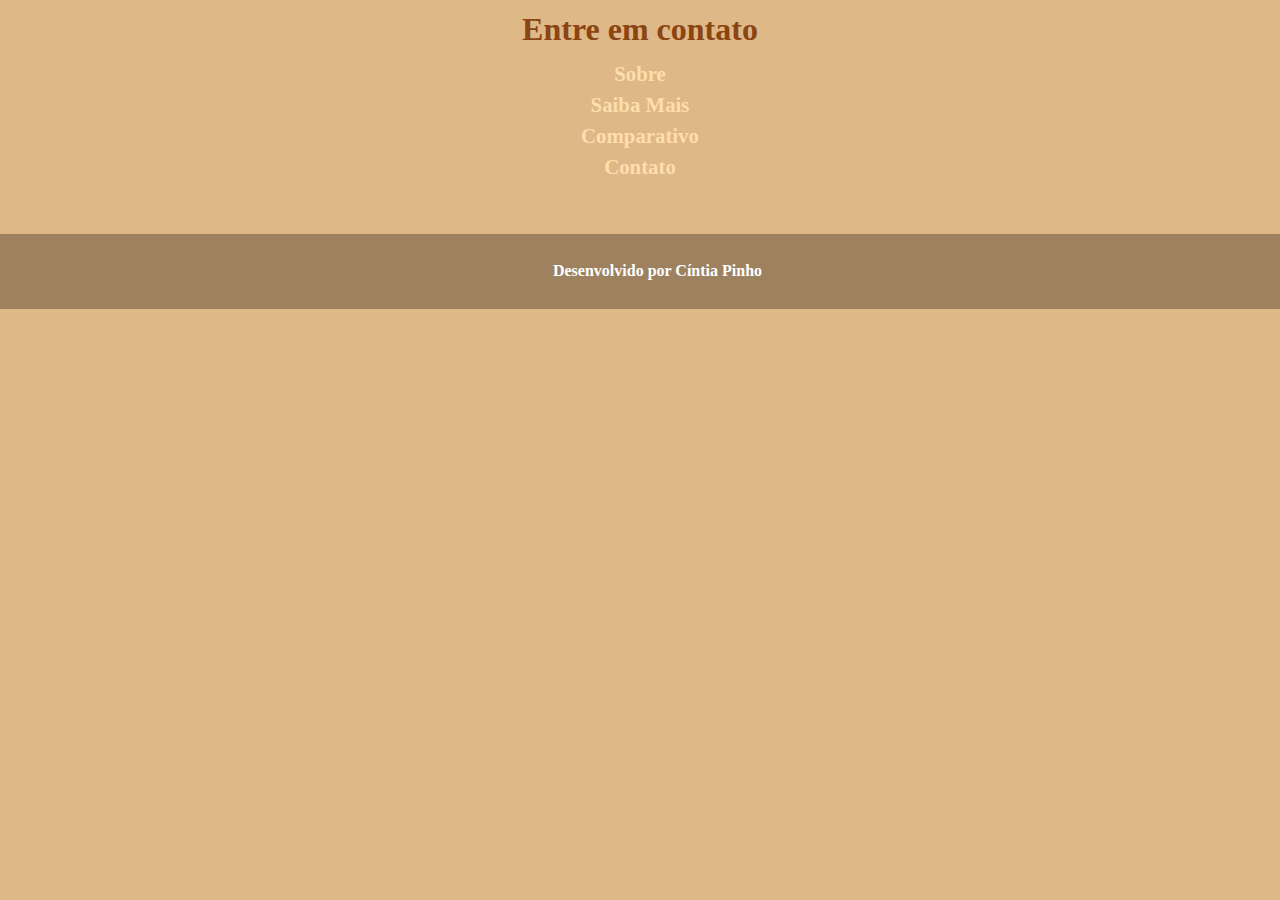
==== contato.html @ 70b2240d "novas paginas" ====
<!DOCTYPE html>
<html lang="en">
<head>
    <meta charset="UTF-8">
    <meta http-equiv="X-UA-Compatible" content="IE=edge">
    <meta name="viewport" content="width=device-width, initial-scale=1.0">
    <link rel="stylesheet" href="css/reset.css">
    <link rel="stylesheet" href="css/estilo.css">
    <title>Contato</title>
</head>
<body>
    <header>
        <div class="logo"> 
            <h1>Entre em contato</h1>
        </div>
        <nav class="itens_menu">
            <ul>                
                <li><a href="index.html#sobre">Sobre</a></li>
                <li><a href="index.html#veja_mais">Saiba Mais</a></li>
                <li><a href="tabela.html">Comparativo</a></li>
                <li><a href="contato.html">Contato</a></li>
            </ul>
        </nav> 
    </header>
    <div class="container">
        <section>

        </section>
        <section>

        </section>
    </div>
    <footer>
        <p class="center">Desenvolvido por Cíntia Pinho</p>
    </footer>
    
</body>
</html>
---- css/estilo.css ----
html{
    scroll-behavior: smooth;
}

.menu{
    background-color: rgba(9, 7, 6, 0.3);       
    padding: 2%;
}

.itens_menu{
    text-align: center;
    line-height: 1.5;
}

.itens_menu a:link, .itens_menu a:visited{

    color: #FFDEAD;
    font-weight: bolder;
    font-size: 1.3em;
    text-decoration: none;
}

.itens_menu a:hover{
    padding: 0.8%;
    background-color: rgba(9, 7, 6, 0.3);
}

.itens_menu a:active {
    color: black;
}

#veja_mais a:link, #veja_mais a:visited{

    color: #2F4F4F;
    font-size: 1.2em;
    
}
#veja_mais a:hover{
    color: #FFDEAD ;
}

body{
    background-color: #DEB887;
}

figure{

    text-align: center;
    

}

h1{
    color: #8B4513;
    font-size: 2em;
    padding-top: 1%;
    padding-bottom: 1%;
    font-weight: bold;
}

.img_topo{
    width: 100%;
    
}

.img_corpo{
    width: 40%;
    margin-top: 1%;
    margin-bottom: 1%;
}

.container{
    width: 80%;
    margin: auto;
}

.img_direito{
    float: right;
    width: 40%;
    padding-left: 1%;
}

.img_esquerdo{
    float: left;
    width: 40%;
    height: 37%;
    padding-right: 1%;
}

h1{
    text-align: center;
}

p{

font-size: 1.3em;
text-align: justify;
text-indent:35px;
line-height: 1.5;
}

.parag_letras > p{
    font-size: 1em;
    text-align: center;

}

.botao {
    width: 130px;
    height: 20px;
    background-color:  rgba(9, 7, 6, 0.3);
    padding: 1%;
    margin: auto;  
    margin-bottom: 2%; 
    margin-top: 2%;
    
}

.botao a:link, .botao a:visited {
    color:	#2F4F4F;
    text-decoration:none;
    font-weight: bolder;


}

.botao a:hover{
    color: black;
    font-weight: bold;

}

.botao:hover {  
    background-color: #FFDEAD;
    color: black;
    
}
footer{
    background-color: rgba(9, 7, 6, 0.3);
    padding-top: 2%;
    padding-bottom: 2%;
    margin-top: 4%;
}
footer p{    
    color: #fff;
    font-weight: bold;
    font-size: 1em;
}
.center{
    text-align: center;    
}
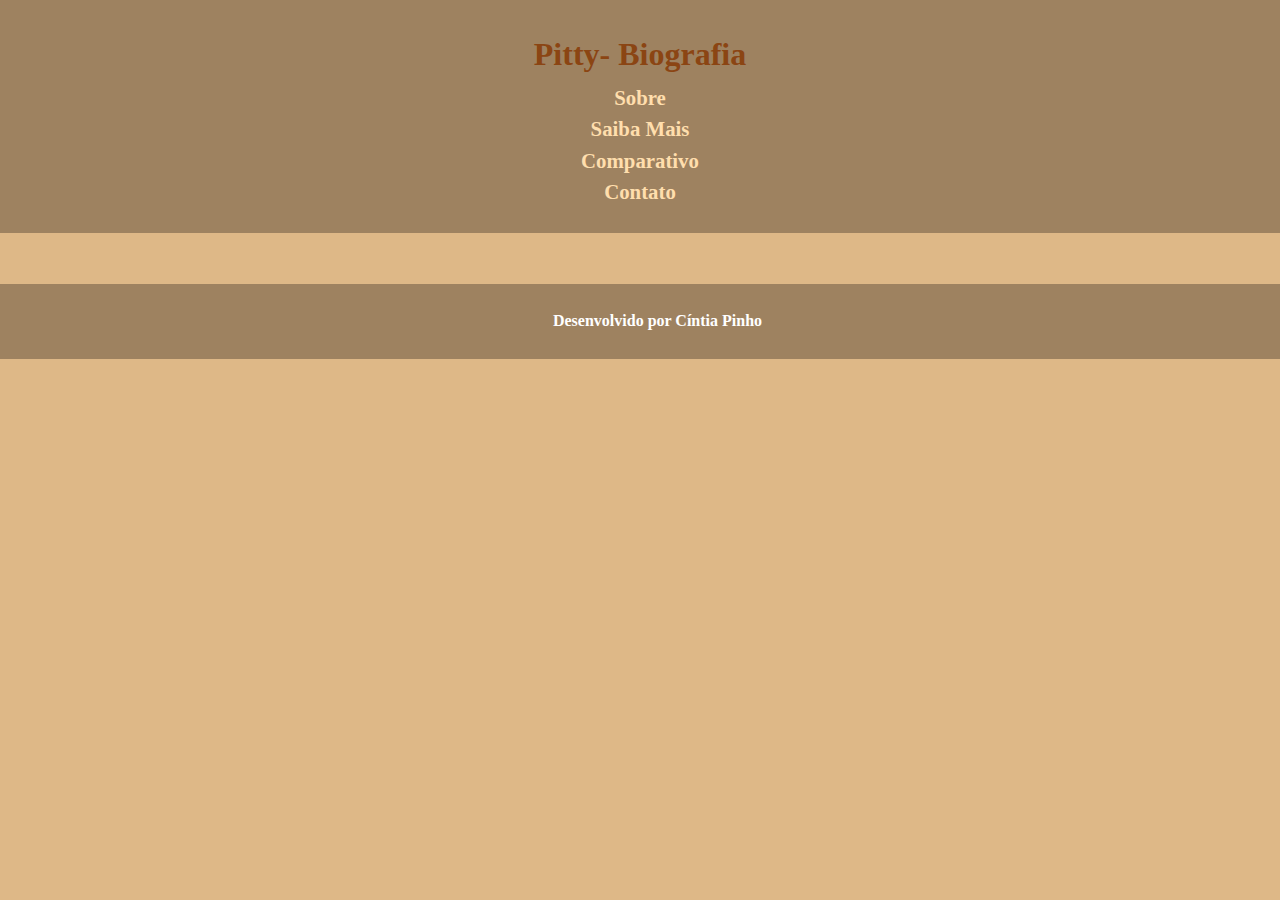
==== commit 345ca9a1: "atualizacao div" ====
--- a/contato.html
+++ b/contato.html
@@ -10,17 +10,19 @@
 </head>
 <body>
     <header>
-        <div class="logo"> 
-            <h1>Entre em contato</h1>
-        </div>
-        <nav class="itens_menu">
-            <ul>                
-                <li><a href="index.html#sobre">Sobre</a></li>
-                <li><a href="index.html#veja_mais">Saiba Mais</a></li>
-                <li><a href="tabela.html">Comparativo</a></li>
-                <li><a href="contato.html">Contato</a></li>
-            </ul>
-        </nav> 
+        <div class="menu">
+            <div class="logo"> 
+                <h1>Pitty- Biografia</h1>
+            </div>
+            <nav class="itens_menu">
+                <ul>                
+                    <li><a href="index.html#sobre">Sobre</a></li>
+                    <li><a href="index.html#veja_mais">Saiba Mais</a></li>
+                    <li><a href="tabela.html">Comparativo</a></li>
+                    <li><a href="contato.html">Contato</a></li>
+                </ul>
+            </nav>    
+        </div> 
     </header>
     <div class="container">
         <section>
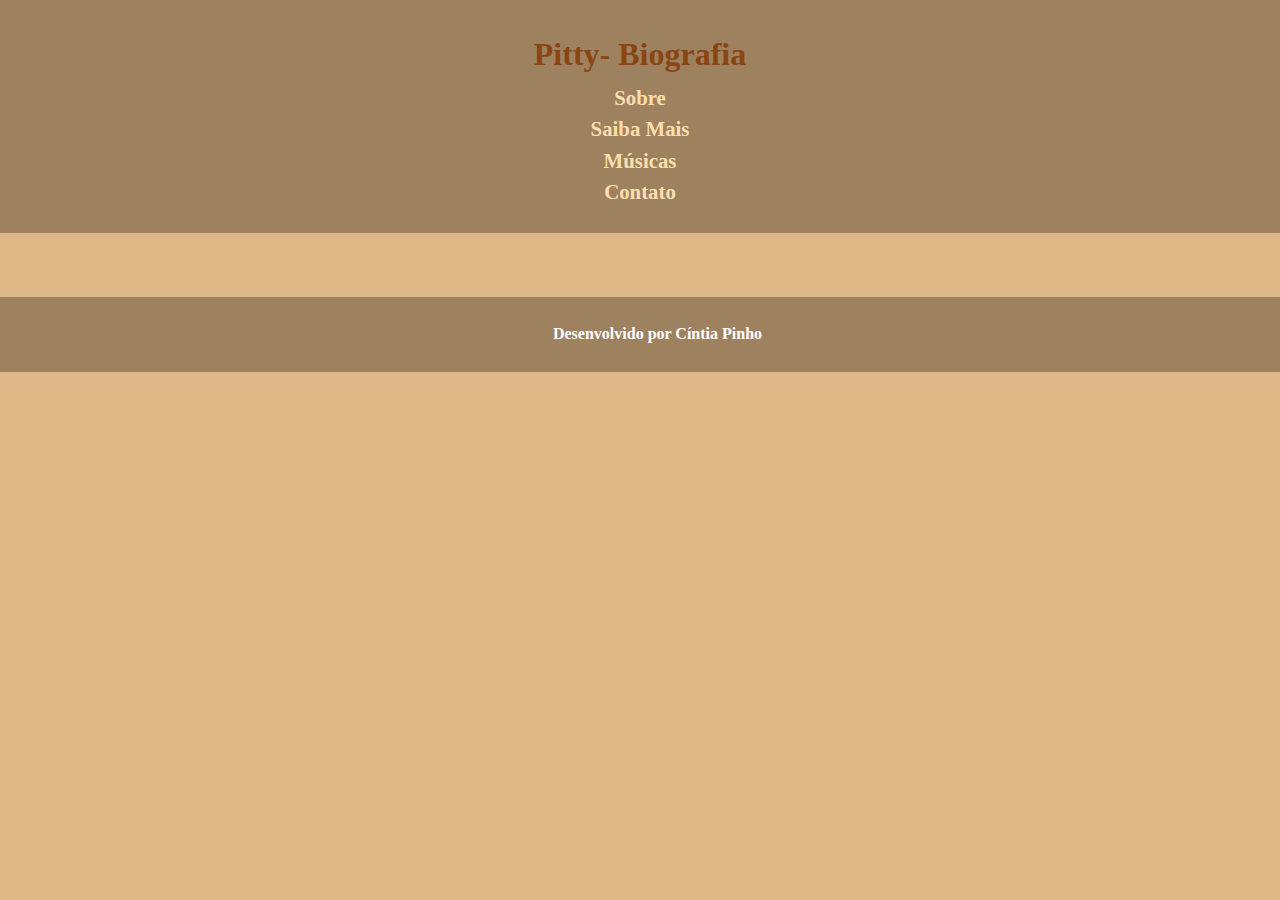
==== commit 3c121c21: "tabela" ====
--- a/contato.html
+++ b/contato.html
@@ -18,7 +18,7 @@
                 <ul>                
                     <li><a href="index.html#sobre">Sobre</a></li>
                     <li><a href="index.html#veja_mais">Saiba Mais</a></li>
-                    <li><a href="tabela.html">Comparativo</a></li>
+                    <li><a href="tabela.html">Músicas</a></li>
                     <li><a href="contato.html">Contato</a></li>
                 </ul>
             </nav>    
--- a/css/estilo.css
+++ b/css/estilo.css
@@ -140,7 +140,7 @@
     background-color: rgba(9, 7, 6, 0.3);
     padding-top: 2%;
     padding-bottom: 2%;
-    margin-top: 4%;
+    margin-top: 5%;
 }
 footer p{    
     color: #fff;
@@ -151,6 +151,18 @@
     text-align: center;    
 }
 
+table{
+    border-collapse: collapse;
+    width: 100%;
+}
+
+td, th {
+    border: 10px ridge #8B4513; 
+    padding-top: 1% ;   
+    padding-bottom: 1%;
+
+}
 
 
 
+
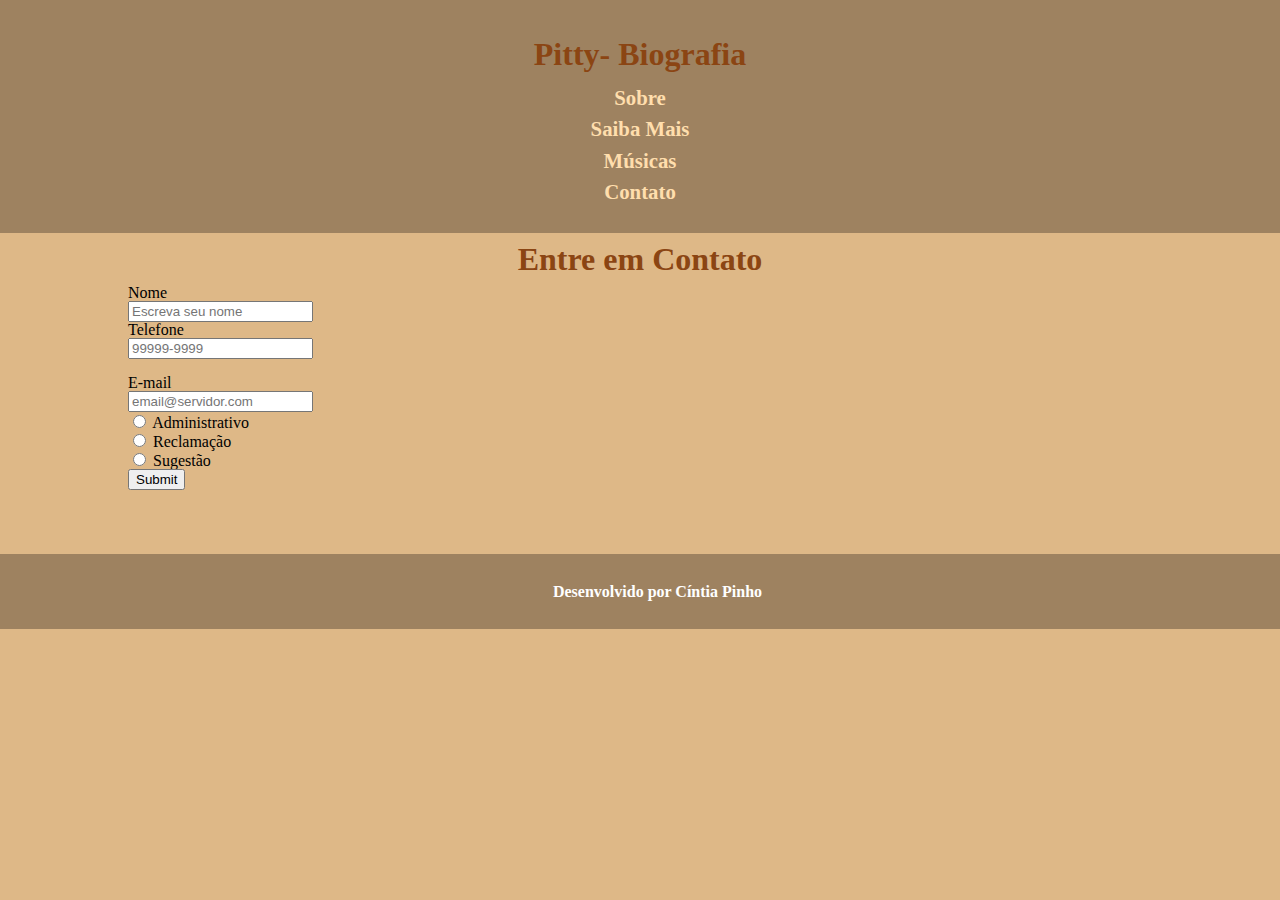
==== commit 76753386: "Add files via upload" ====
--- a/contato.html
+++ b/contato.html
@@ -1,40 +1,62 @@
-<!DOCTYPE html>
-<html lang="en">
-<head>
-    <meta charset="UTF-8">
-    <meta http-equiv="X-UA-Compatible" content="IE=edge">
-    <meta name="viewport" content="width=device-width, initial-scale=1.0">
-    <link rel="stylesheet" href="css/reset.css">
-    <link rel="stylesheet" href="css/estilo.css">
-    <title>Contato</title>
-</head>
-<body>
-    <header>
-        <div class="menu">
-            <div class="logo"> 
-                <h1>Pitty- Biografia</h1>
-            </div>
-            <nav class="itens_menu">
-                <ul>                
-                    <li><a href="index.html#sobre">Sobre</a></li>
-                    <li><a href="index.html#veja_mais">Saiba Mais</a></li>
-                    <li><a href="tabela.html">Músicas</a></li>
-                    <li><a href="contato.html">Contato</a></li>
-                </ul>
-            </nav>    
-        </div> 
-    </header>
-    <div class="container">
-        <section>
-
-        </section>
-        <section>
-
-        </section>
-    </div>
-    <footer>
-        <p class="center">Desenvolvido por Cíntia Pinho</p>
-    </footer>
-    
-</body>
+<!DOCTYPE html>
+<html lang="en">
+<head>
+    <meta charset="UTF-8">
+    <meta http-equiv="X-UA-Compatible" content="IE=edge">
+    <meta name="viewport" content="width=device-width, initial-scale=1.0">
+    <link rel="stylesheet" href="css/reset.css">
+    <link rel="stylesheet" href="css/estilo.css">
+    <link rel="shortcut icon" href="img/favicon.ico" type="image/x-icon">  
+    <title>Contato</title>
+</head>
+<body>
+    <header>
+        <div class="menu">
+            <div class="logo"> 
+                <h1>Pitty- Biografia</h1>
+            </div>
+            <nav class="itens_menu">
+                <ul>                
+                    <li><a href="index.html#sobre">Sobre</a></li>
+                    <li><a href="index.html#veja_mais">Saiba Mais</a></li>
+                    <li><a href="tabela.html">Músicas</a></li>
+                    <li><a href="contato.html">Contato</a></li>
+                </ul>
+            </nav>    
+        </div> 
+    </header>
+    <div class="container">
+        <section>
+            <h1>Entre em Contato</h1>
+            <div class="formulario">
+                <form action="">
+                    <label for="nnome">Nome</label><br>
+                    <input type="text" placeholder="Escreva seu nome"><br>
+                    <label for="tel">Telefone</label><br>
+                    <input type="tel"  placeholder="99999-9999"><br><br>
+                    <label for="email">E-mail</label><br>
+                    <input type="email"  placeholder="email@servidor.com"><br>   
+                    
+                    <input type="radio" id="adm" name="adm" value="1">
+                    <label for="adm">Administrativo</label><br> 
+                     
+                    <input type="radio" id="rec" name="rec" value="2">
+                    <label for="rec">Reclamação</label><br>
+                    
+                    <input type="radio" id="sug" name="sug" value="3">
+                    <label for="sug">Sugestão</label><br>                  
+                    
+                    
+
+                    <input type="submit" value="Submit">
+
+                </form>
+            </div>
+        </section>
+    </div>
+    <footer>
+        <p class="center">Desenvolvido por Cíntia Pinho</p>
+    </footer>
+    
+</body>
 </html>--- a/css/estilo.css
+++ b/css/estilo.css
@@ -1,168 +1,197 @@
-
-html{
-    scroll-behavior: smooth;
-}
-
-.menu{
-    background-color: rgba(9, 7, 6, 0.3);       
-    padding: 2%;
-}
-
-.itens_menu{
-    text-align: center;
-    line-height: 1.5;
-}
-
-.itens_menu a:link, .itens_menu a:visited{
-
-    color: #FFDEAD;
-    font-weight: bolder;
-    font-size: 1.3em;
-    text-decoration: none;
-}
-
-.itens_menu a:hover{
-    padding: 0.8%;
-    background-color: rgba(9, 7, 6, 0.3);
-}
-
-.itens_menu a:active {
-    color: black;
-}
-
-#veja_mais a:link, #veja_mais a:visited{
-
-    color: #2F4F4F;
-    font-size: 1.2em;
-    
-}
-#veja_mais a:hover{
-    color: #FFDEAD ;
-}
-
-body{
-    background-color: #DEB887;
-}
-
-figure{
-
-    text-align: center;
-    
-
-}
-
-h1{
-    color: #8B4513;
-    font-size: 2em;
-    padding-top: 1%;
-    padding-bottom: 1%;
-    font-weight: bold;
-}
-
-.img_topo{
-    width: 100%;
-    
-}
-
-.img_corpo{
-    width: 40%;
-    margin-top: 1%;
-    margin-bottom: 1%;
-}
-
-.container{
-    width: 80%;
-    margin: auto;
-}
-
-.img_direito{
-    float: right;
-    width: 40%;
-    padding-left: 1%;
-}
-
-.img_esquerdo{
-    float: left;
-    width: 40%;
-    height: 37%;
-    padding-right: 1%;
-}
-
-h1{
-    text-align: center;
-}
-
-p{
-
-font-size: 1.3em;
-text-align: justify;
-text-indent:35px;
-line-height: 1.5;
-}
-
-.parag_letras > p{
-    font-size: 1em;
-    text-align: center;
-
-}
-
-.botao {
-    width: 130px;
-    height: 20px;
-    background-color:  rgba(9, 7, 6, 0.3);
-    padding: 1%;
-    margin: auto;  
-    margin-bottom: 2%; 
-    margin-top: 2%;
-    
-}
-
-.botao a:link, .botao a:visited {
-    color:	#2F4F4F;
-    text-decoration:none;
-    font-weight: bolder;
-
-
-}
-
-.botao a:hover{
-    color: black;
-    font-weight: bold;
-
-}
-
-.botao:hover {  
-    background-color: #FFDEAD;
-    color: black;
-    
-}
-footer{
-    background-color: rgba(9, 7, 6, 0.3);
-    padding-top: 2%;
-    padding-bottom: 2%;
-    margin-top: 5%;
-}
-footer p{    
-    color: #fff;
-    font-weight: bold;
-    font-size: 1em;
-}
-.center{
-    text-align: center;    
-}
-
-table{
-    border-collapse: collapse;
-    width: 100%;
-}
-
-td, th {
-    border: 10px ridge #8B4513; 
-    padding-top: 1% ;   
-    padding-bottom: 1%;
-
-}
-
-
-
-
+
+html{
+    scroll-behavior: smooth;
+}
+
+
+
+.menu{
+    background-color: rgba(9, 7, 6, 0.3);       
+    padding: 2%;
+}
+
+.itens_menu{
+    text-align: center;
+    line-height: 1.5;
+}
+
+.itens_menu a:link, .itens_menu a:visited{
+
+    color: #FFDEAD;
+    font-weight: bolder;
+    font-size: 1.3em;
+    text-decoration: none;
+}
+
+.itens_menu a:hover{
+    padding: 0.8%;
+    background-color: rgba(9, 7, 6, 0.3);
+}
+
+.itens_menu a:active {
+    color: black;
+}
+
+#veja_mais a:link, #veja_mais a:visited{
+
+    color: #2F4F4F;
+    font-size: 1.2em;
+    
+}
+#veja_mais a:hover{
+    color: #FFDEAD ;
+}
+
+body{
+    background-color: #DEB887;
+}
+
+figure{
+
+    text-align: center;
+    
+
+}
+
+h1{
+    color: #8B4513;
+    font-size: 2em;
+    padding-top: 1%;
+    padding-bottom: 1%;
+    font-weight: bold;
+    font-family: 'Edu NSW ACT Foundation', cursive;
+}
+
+.img_topo{
+    width: 100%;
+    
+}
+
+.img_corpo{
+    width: 40%;
+    margin-top: 1%;
+    margin-bottom: 1%;
+}
+
+.container{
+    width: 80%;
+    margin: auto;
+}
+
+.img_direito{
+    float: right;
+    width: 40%;
+    padding-left: 1%;
+}
+
+.img_esquerdo{
+    float: left;
+    width: 40%;
+    height: 37%;
+    padding-right: 1%;
+}
+
+h1{
+    text-align: center;
+}
+
+p{
+
+font-size: 1.3em;
+text-align: justify;
+text-indent:35px;
+line-height: 1.5;
+font-family: 'Caveat', cursive;
+}
+
+.parag_letras > p{
+    font-size: 1em;
+    text-align: center;
+
+}
+
+.botao {
+    width: 130px;
+    height: 20px;
+    background-color:  rgba(9, 7, 6, 0.3);
+    padding: 1%;
+    margin: auto;  
+    margin-bottom: 2%; 
+    margin-top: 2%;
+    
+}
+
+.botao a:link, .botao a:visited {
+    color:	#2F4F4F;
+    text-decoration:none;
+    font-weight: bolder;
+
+
+}
+
+.botao a:hover{
+    color: black;
+    font-weight: bold;
+
+}
+
+.botao:hover {  
+    background-color: #FFDEAD;
+    color: black;
+    
+}
+footer{
+    background-color: rgba(9, 7, 6, 0.3);
+    padding-top: 2%;
+    padding-bottom: 2%;
+    margin-top: 5%;
+}
+footer p{    
+    color: #fff;
+    font-weight: bold;
+    font-size: 1em;
+}
+.center{
+    text-align: center;    
+}
+
+table{
+    border-collapse: collapse;
+    width: 100%;
+}
+
+th{
+    font-size: 1.5em;
+    color: #8B4513; 
+    font-weight: bold;
+
+}
+
+td, th {
+    border: 3px dashed #8B4513; 
+    padding-top: 1% ;   
+    padding-bottom: 1%;
+    text-align: center;
+
+}
+
+td:first-child { 
+    width: 30%;  
+}
+td:first-child + td {  
+    width: 70%; 
+}
+
+audio{
+    width: 60%;
+    
+}
+
+audio::-webkit-media-controls-play-button,
+audio::-webkit-media-controls-panel {
+  background-color: #8B4513;  
+}
+
+
+
+
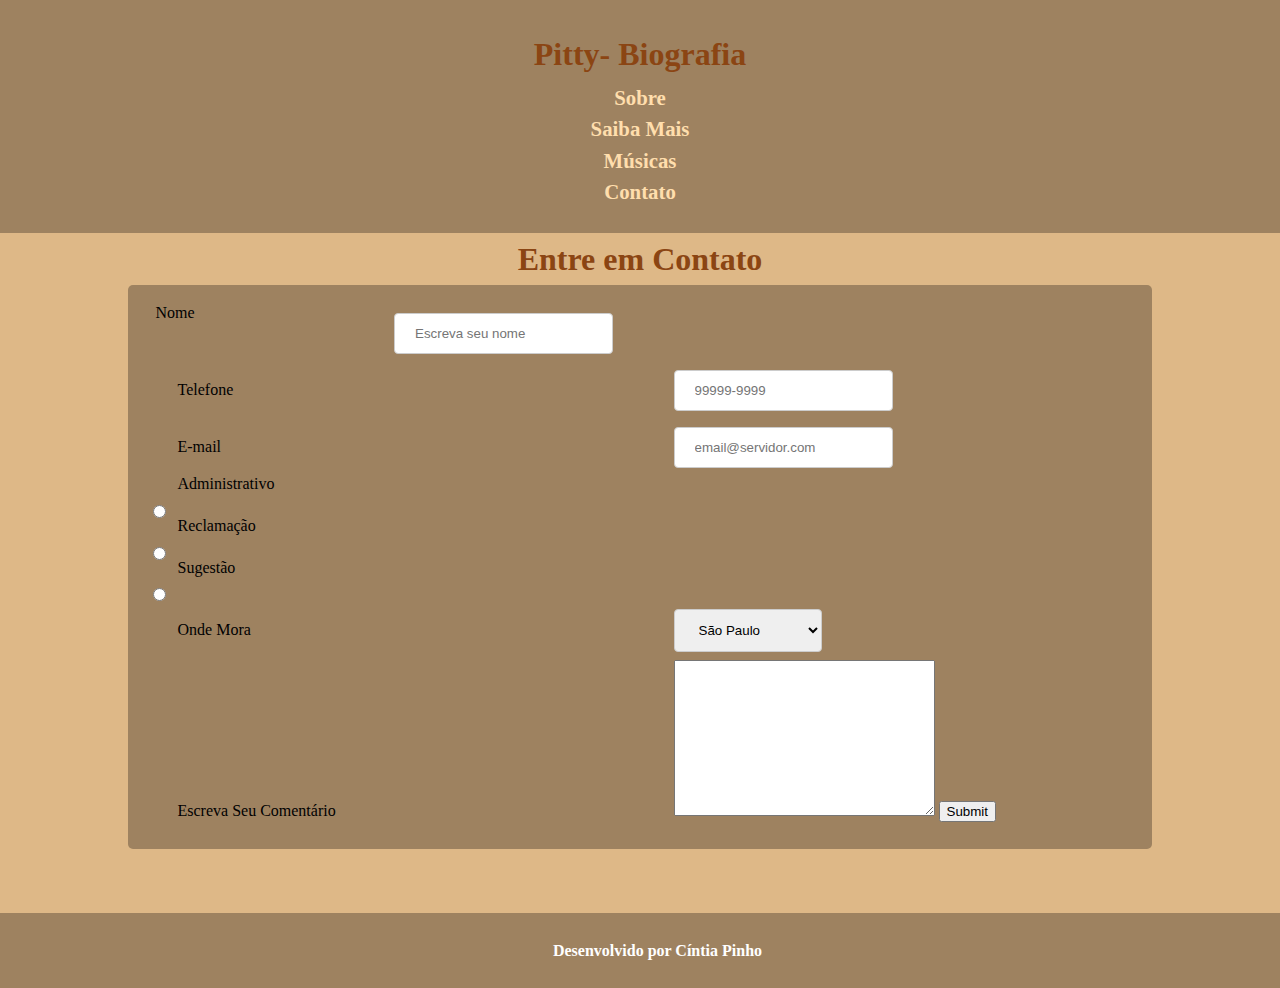
==== commit 6e216c00: "responsividade form" ====
--- a/contato.html
+++ b/contato.html
@@ -29,28 +29,49 @@
         <section>
             <h1>Entre em Contato</h1>
             <div class="formulario">
-                <form action="">
-                    <label for="nnome">Nome</label><br>
-                    <input type="text" placeholder="Escreva seu nome"><br>
-                    <label for="tel">Telefone</label><br>
-                    <input type="tel"  placeholder="99999-9999"><br><br>
-                    <label for="email">E-mail</label><br>
-                    <input type="email"  placeholder="email@servidor.com"><br>   
-                    
-                    <input type="radio" id="adm" name="adm" value="1">
-                    <label for="adm">Administrativo</label><br> 
-                     
-                    <input type="radio" id="rec" name="rec" value="2">
-                    <label for="rec">Reclamação</label><br>
-                    
-                    <input type="radio" id="sug" name="sug" value="3">
-                    <label for="sug">Sugestão</label><br>                  
-                    
-                    
+                <div class="form">
+                    <form action="">
+                        <div class= "row">
+                            <div class="col-25">
+                                <label for="nnome">Nome</label>
+                            </div>
+                            <div class="col-75">
+                                <input type="text" placeholder="Escreva seu nome">
+                            </div>
+                        </div>
+                        <label for="tel">Telefone</label>
+                        <input type="tel"  placeholder="99999-9999">
+                        <label for="email">E-mail</label>
+                        <input type="email"  placeholder="email@servidor.com">
+                        
+                        <label for="adm">Administrativo</label>
+                        <input type="radio" id="adm" name="adm" value="1">
+                        
+                        <label for="rec">Reclamação</label>
+                        <input type="radio" id="rec" name="rec" value="2">
+                        
+                        <label for="sug">Sugestão</label>  
+                        <input type="radio" id="sug" name="sug" value="3">
+                         
+                        
+                        <label for="est">Onde Mora</label>
+                        <select id="#" name="#">
+                                <option value="sp">São Paulo</option>
+                                <option value="ba">Bahia</option>
+                                <option value="rj">Rio de Janeiro</option>
+                                <option value="es">Espirito Santo</option>
+                                <option value="ce">Ceará</option>
+                        </select>
+                        <label for="come">Escreva Seu Comentário</label>
+                        <textarea name="message" rows="10" cols="30">
+                            
+                        </textarea>              
+                        
 
-                    <input type="submit" value="Submit">
+                        <input type="submit" value="Submit">
 
-                </form>
+                    </form>
+                </div>
             </div>
         </section>
     </div>
--- a/css/estilo.css
+++ b/css/estilo.css
@@ -192,6 +192,46 @@
   background-color: #8B4513;  
 }
 
-
-
-
+form{
+    box-sizing: border-box;
+}
+
+input[type=text], select, input[type=tel], input[type=email] {
+    padding: 12px 20px;
+    margin: 8px 0;
+    border: 1px solid #ccc;
+    border-radius: 4px;
+    
+  }
+
+label{
+    width: 50%;
+    display: inline-block;
+    margin-left: 3%;
+    margin-bottom: 1%;
+}
+
+input[type=radio]{
+    display: block;
+}
+
+.form{
+    background-color:rgba(9, 7, 6, 0.3) ;
+    border-radius: 5px;
+    padding: 20px;
+}
+
+.col-25{
+    width: 25%;
+    float: left;
+}
+
+.col-75{
+    width: 75%;
+    float: left;
+}
+
+
+
+
+
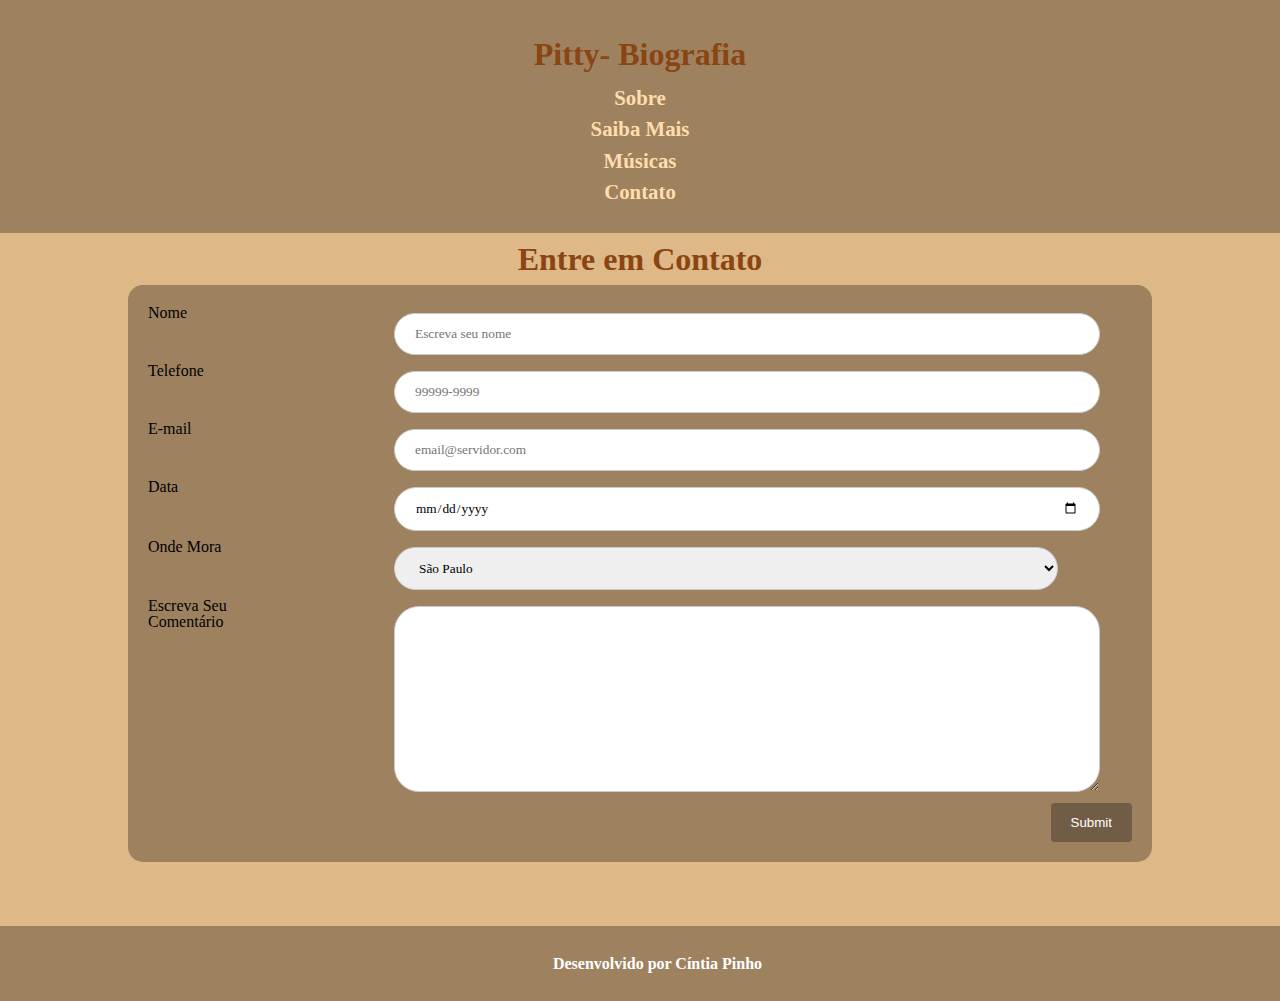
==== commit 91999d67: "Add files via upload" ====
--- a/contato.html
+++ b/contato.html
@@ -39,37 +39,57 @@
                                 <input type="text" placeholder="Escreva seu nome">
                             </div>
                         </div>
-                        <label for="tel">Telefone</label>
-                        <input type="tel"  placeholder="99999-9999">
-                        <label for="email">E-mail</label>
-                        <input type="email"  placeholder="email@servidor.com">
-                        
-                        <label for="adm">Administrativo</label>
-                        <input type="radio" id="adm" name="adm" value="1">
-                        
-                        <label for="rec">Reclamação</label>
-                        <input type="radio" id="rec" name="rec" value="2">
-                        
-                        <label for="sug">Sugestão</label>  
-                        <input type="radio" id="sug" name="sug" value="3">
-                         
-                        
-                        <label for="est">Onde Mora</label>
-                        <select id="#" name="#">
-                                <option value="sp">São Paulo</option>
-                                <option value="ba">Bahia</option>
-                                <option value="rj">Rio de Janeiro</option>
-                                <option value="es">Espirito Santo</option>
-                                <option value="ce">Ceará</option>
-                        </select>
-                        <label for="come">Escreva Seu Comentário</label>
-                        <textarea name="message" rows="10" cols="30">
-                            
-                        </textarea>              
-                        
-
-                        <input type="submit" value="Submit">
-
+                        <div class="row">
+                            <div class="col-25">
+                                <label for="tel">Telefone</label> 
+                            </div>
+                            <div class="col-75">
+                                <input type="tel"  placeholder="99999-9999">
+                            </div>
+                        </div>
+                        <div class="row">
+                            <div class="col-25">
+                                <label for="email">E-mail</label> 
+                            </div>
+                            <div class="col-75">
+                                <input type="email"  placeholder="email@servidor.com">
+                            </div>
+                        </div>
+                        <div class="row">
+                            <div class="col-25">
+                                <label for="#">Data</label>
+                            </div>
+                            <div class="col-75">
+                                <input type="date" name="#" id="#"> 
+                            </div>
+                        </div>
+                        <div class="row">
+                            <div class="col-25">
+                                <label for="est">Onde Mora</label>
+                            </div>
+                            <div class="col-75">
+                                <select id="#" name="#">
+                                    <option value="sp">São Paulo</option>
+                                    <option value="ba">Bahia</option>
+                                    <option value="rj">Rio de Janeiro</option>
+                                    <option value="es">Espirito Santo</option>
+                                    <option value="ce">Ceará</option>
+                                </select>
+                            </div>
+                        </div>
+                        <div class="row">
+                            <div class="col-25">
+                                <label for="come">Escreva Seu Comentário</label>                                
+                            </div>
+                            <div class="col-75">
+                                <textarea name="message" rows="10" cols="30">
+                                    
+                                </textarea> 
+                            </div>
+                        </div>
+                        <div class="row">
+                            <input type="submit" value="Submit">
+                        </div>
                     </form>
                 </div>
             </div>
--- a/css/estilo.css
+++ b/css/estilo.css
@@ -194,31 +194,33 @@
 
 form{
     box-sizing: border-box;
-}
-
-input[type=text], select, input[type=tel], input[type=email] {
+    font-family: 'Edu NSW ACT Foundation', cursive;
+}
+
+input[type=text], select, input[type=tel], input[type=email], input[type=date], textarea{
     padding: 12px 20px;
     margin: 8px 0;
     border: 1px solid #ccc;
-    border-radius: 4px;
+    border-radius: 25px;
+    width: 90%;
+    font-family: 'Edu NSW ACT Foundation', cursive;
     
   }
 
 label{
     width: 50%;
     display: inline-block;
-    margin-left: 3%;
-    margin-bottom: 1%;
-}
-
-input[type=radio]{
-    display: block;
-}
+    font-family: 'Edu NSW ACT Foundation', cursive;
+    
+}
+
 
 .form{
     background-color:rgba(9, 7, 6, 0.3) ;
-    border-radius: 5px;
+    border-radius: 15px;
     padding: 20px;
+    font-family: 'Edu NSW ACT Foundation', cursive;
+    
 }
 
 .col-25{
@@ -231,7 +233,30 @@
     float: left;
 }
 
-
-
-
-
+.row:after {
+    content: "";
+    display: table;
+    clear: both;
+  }
+
+  input[type=submit] {
+    background-color: rgba(9, 7, 6, 0.3);
+    color: white;
+    padding: 12px 20px;
+    border: none;
+    border-radius: 4px;
+    cursor: pointer;
+    float: right;
+  }
+
+  input[type=submit]:hover {
+    background-color: black;
+    font-weight: bolder;
+  }
+  
+  
+
+
+
+
+
